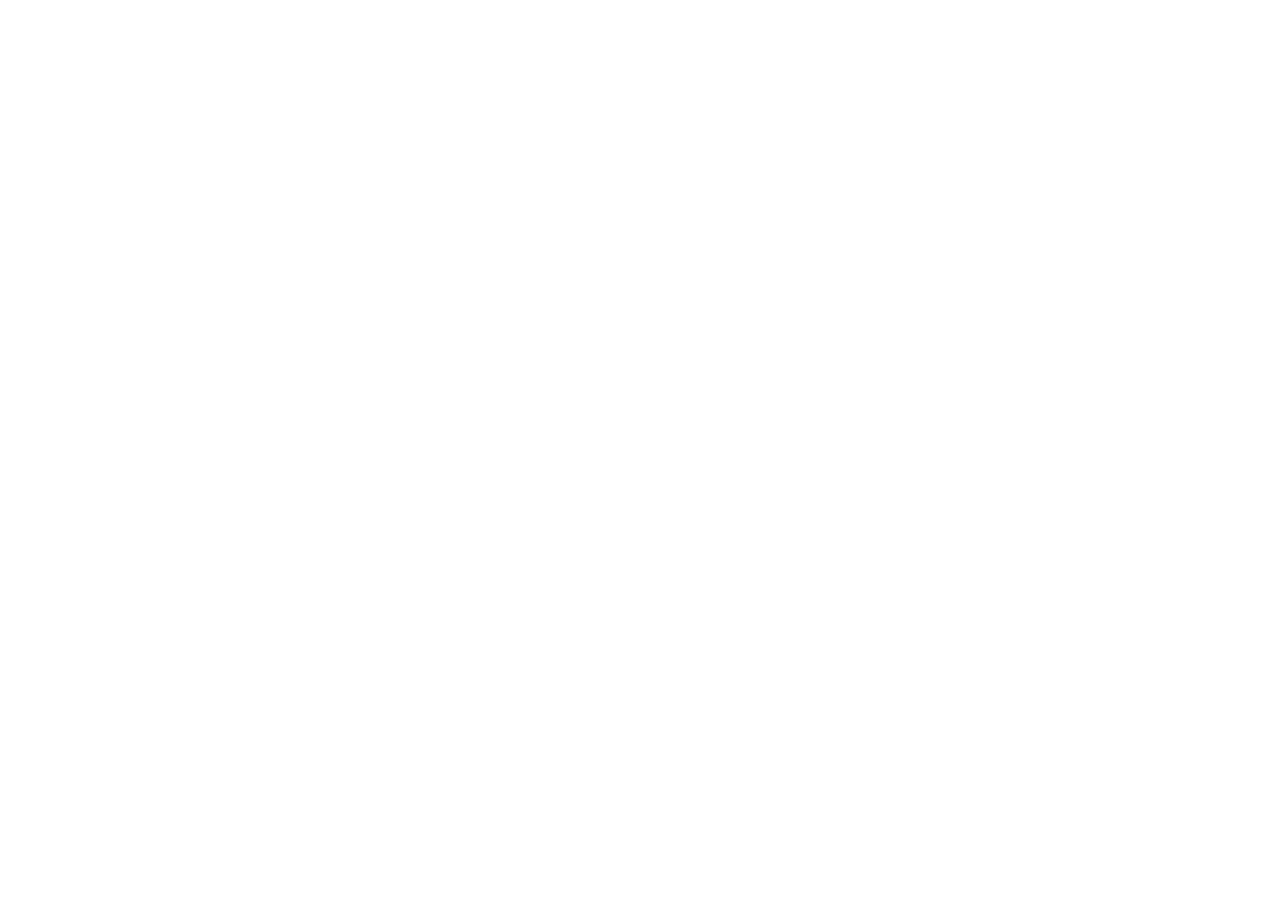
==== landing-page/index.html @ deb8fa5b "initial commit" ====
<!DOCTYPE html>
<html lang="en">
<head>
    <meta charset="UTF-8">
    <meta http-equiv="X-UA-Compatible" content="IE=edge">
    <meta name="viewport" content="width=device-width, initial-scale=1.0">
    <title>Document</title>
    <link rel="stylesheet" href="style.css">
</head>
<body>
    
</body>
</html>
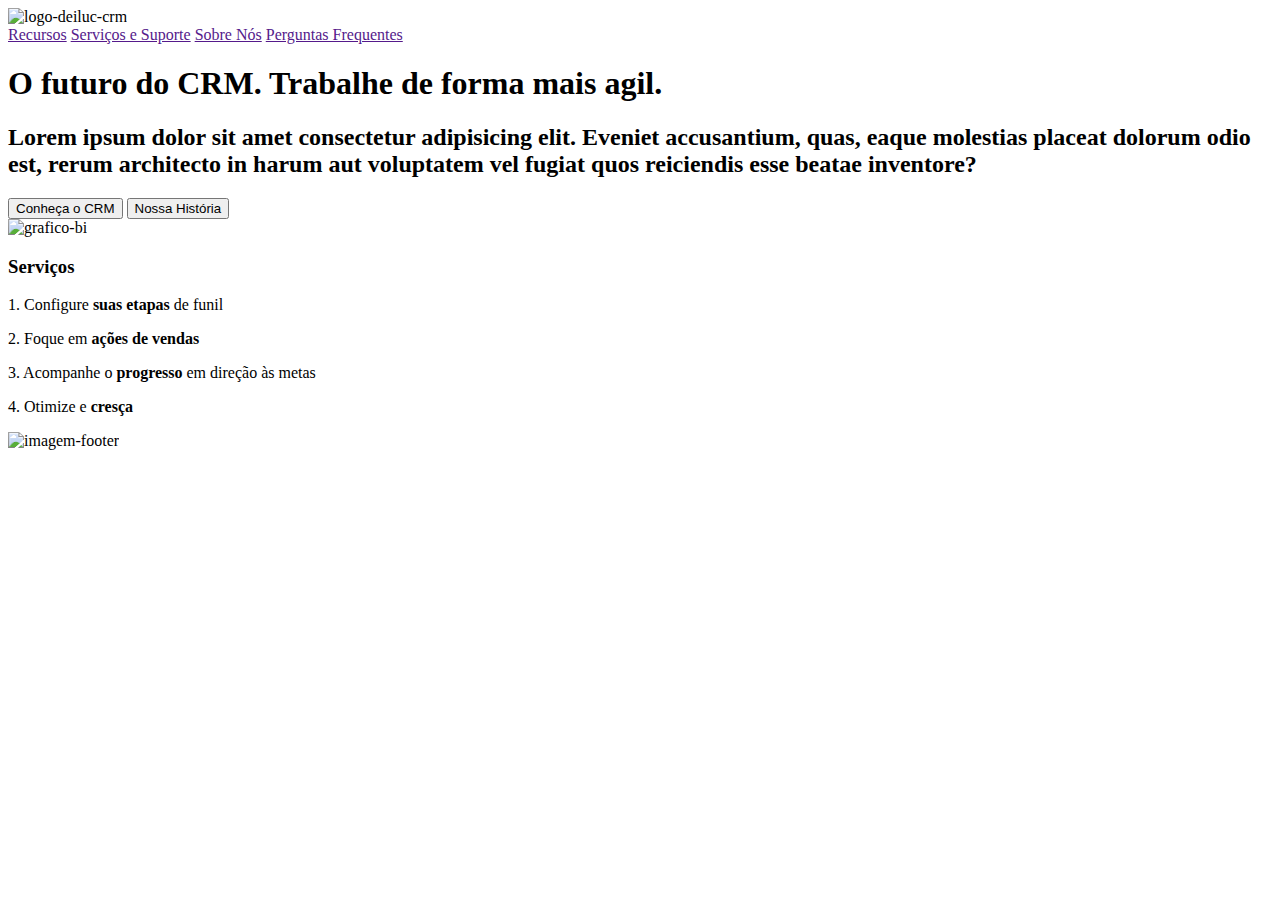
==== commit d1dc666a: "Update index.html" ====
--- a/landing-page/index.html
+++ b/landing-page/index.html
@@ -6,8 +6,48 @@
     <meta name="viewport" content="width=device-width, initial-scale=1.0">
     <title>Document</title>
     <link rel="stylesheet" href="style.css">
+
 </head>
+    <header class="cabecalho">
+        <img class="cabecalhoLogo" src="/imagens/logo.jpg" alt="logo-deiluc-crm">
+        <nav class="cabecalhoMenu">
+            <a class="cabecalhoMenuItem" href="">Recursos</a>
+            <a class="cabecalhoMenuItem" href>Serviços e Suporte</a>
+            <a class="cabecalhoMenuItem" href="">Sobre Nós</a>
+            <a class="cabecalhoMenuItem" href="">Perguntas Frequentes</a>
+        </nav>
+    </header>
+
+    <main class="conteudo">
+        <section class="conteudoCrmPrincipal"><!--Parte superior contendo as informações principais do site-->
+            <div class="conteudoCrm">
+                <h1 class="conteudoCrmTitulo">O futuro do CRM. Trabalhe de forma mais agil.</h1>
+                <h2 class="conteudoCrmSubtitulo">Lorem ipsum dolor sit amet consectetur adipisicing elit. Eveniet accusantium, 
+                    quas, eaque molestias placeat dolorum odio est, rerum architecto in harum aut 
+                    voluptatem vel fugiat quos reiciendis esse beatae inventore?</h2>
+                <button class="conteudoCrmBotaoPrimario">Conheça o CRM</button>
+                <button class="conteudoCrmBotaoSecundario">Nossa História</button>    
+            </div>
+            <img class="conteudoCrmImagem" src="/imagens/bi.JPG" alt="grafico-bi">
+        </section>
+
+        <section class="conteudoServicos"><!--Descritivo de serviços-->
+           
+            <h3 class="conteudoServicosTitulo">Serviços</h3>
+            <p class="conteudoServicosOferecidos">1. Configure <strong>suas etapas</strong> de funil</p>
+            <p class="conteudoServicosOferecidos">2. Foque em <strong>ações de vendas</strong></p>
+            <p class="conteudoServicosOferecidos">3. Acompanhe o <strong>progresso</strong> em direção às metas</p>
+            <p class="conteudoServicosOferecidos">4. Otimize e <strong>cresça</strong></p>
+
+        </section>
+
+        <footer class="rodape">
+            <img src="/imagens/imagem-footer.jpg" alt="imagem-footer">
+        </footer>
+    </main>
+        
+
 <body>
     
 </body>
-</html>+</html>
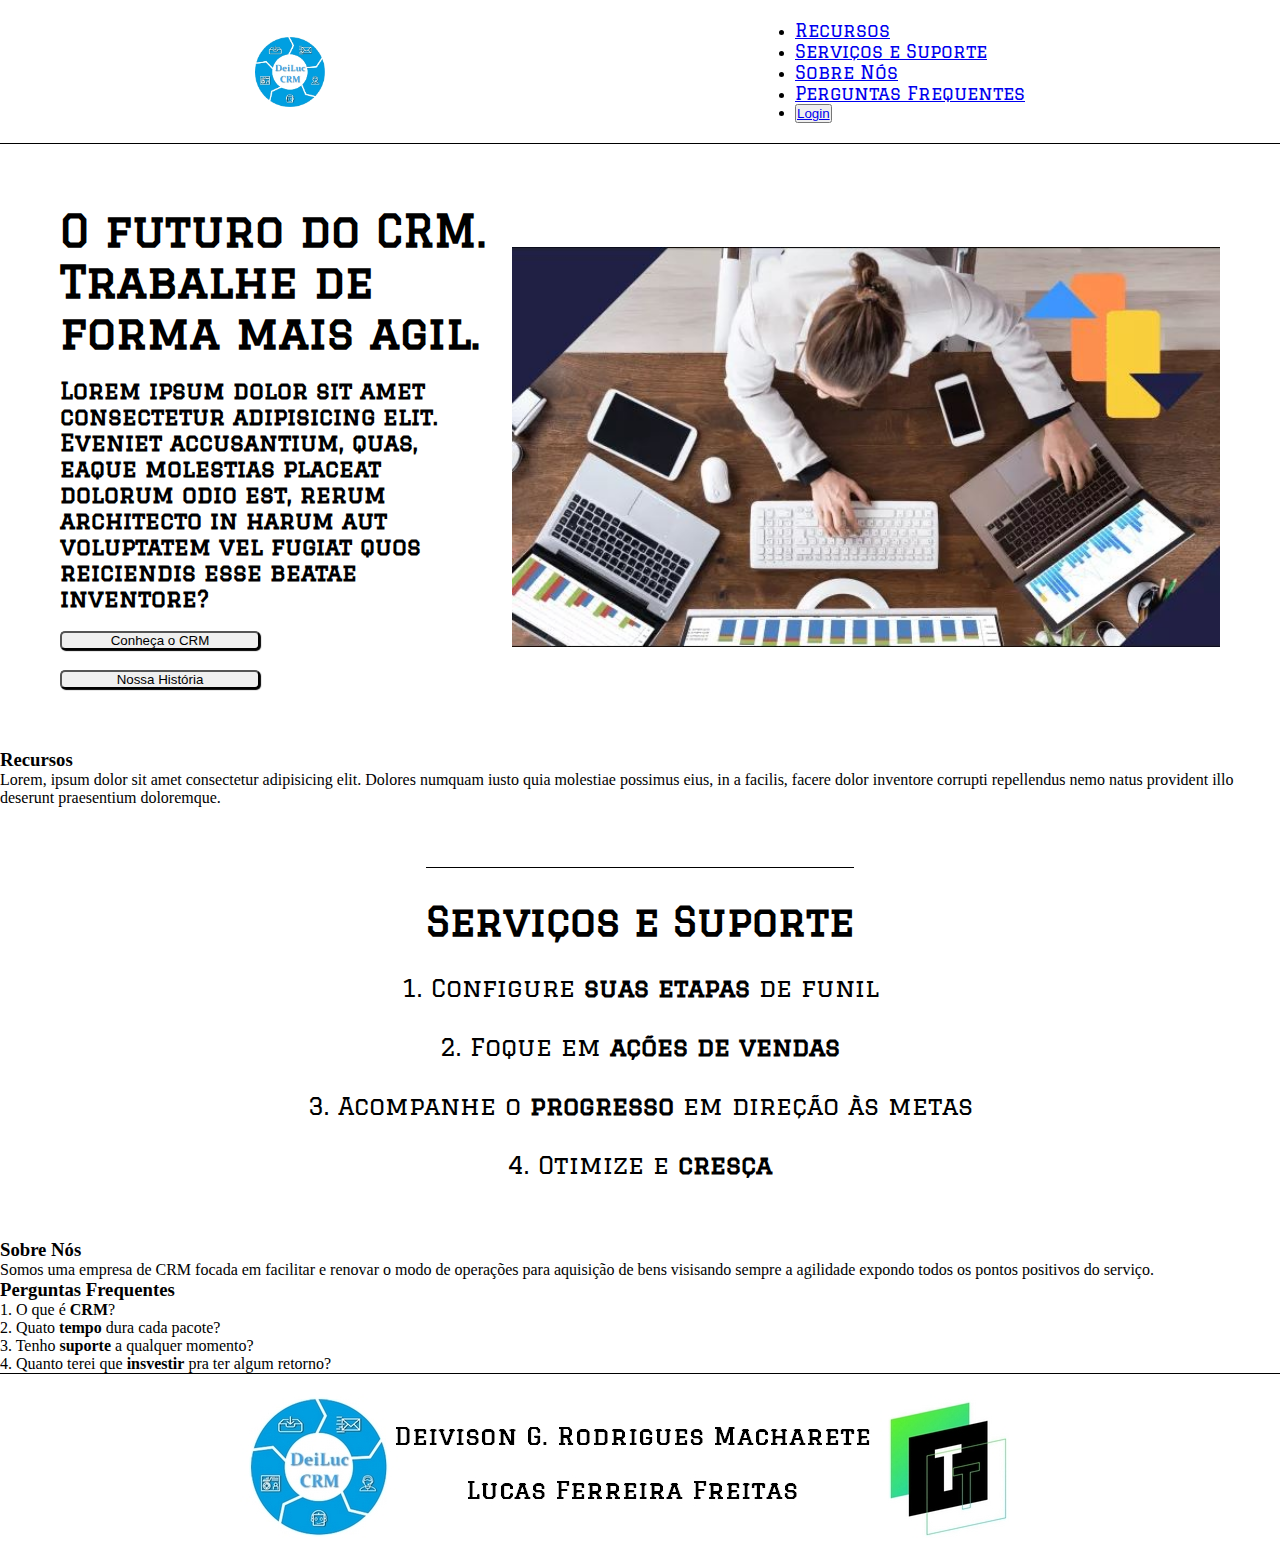
==== commit 143c5d5d: "Update index.html" ====
--- a/landing-page/index.html
+++ b/landing-page/index.html
@@ -6,15 +6,19 @@
     <meta name="viewport" content="width=device-width, initial-scale=1.0">
     <title>Document</title>
     <link rel="stylesheet" href="style.css">
+    <script src="/primary.js"></script>
 
 </head>
     <header class="cabecalho">
         <img class="cabecalhoLogo" src="/imagens/logo.jpg" alt="logo-deiluc-crm">
         <nav class="cabecalhoMenu">
-            <a class="cabecalhoMenuItem" href="">Recursos</a>
-            <a class="cabecalhoMenuItem" href>Serviços e Suporte</a>
-            <a class="cabecalhoMenuItem" href="">Sobre Nós</a>
-            <a class="cabecalhoMenuItem" href="">Perguntas Frequentes</a>
+        <ul>
+            <li><a class="cabecalhoMenuItem" href="#recursos">Recursos</a></li>
+            <li><a class="cabecalhoMenuItem" href="#servicosSuporte">Serviços e Suporte</a></li>
+            <li><a class="cabecalhoMenuItem" href="#sobreNos">Sobre Nós</a></li>
+            <li><a class="cabecalhoMenuItem" href="#perguntasFrequentes">Perguntas Frequentes</a></li>
+            <li><button class="botaoLogin"><a href="/login/login.html">Login</a></button></li>
+        </ul>
         </nav>
     </header>
 
@@ -31,9 +35,18 @@
             <img class="conteudoCrmImagem" src="/imagens/bi.JPG" alt="grafico-bi">
         </section>
 
-        <section class="conteudoServicos"><!--Descritivo de serviços-->
+        <section id="recursos" class="conteudoRecursos">
+
+            <h3 class="conteudoRecursosTitulo">Recursos</h3>
+            <p class="conteudoRecursosDescricao">Lorem, ipsum dolor sit amet consectetur adipisicing elit. 
+                Dolores numquam iusto quia molestiae possimus eius, in a facilis, facere dolor inventore corrupti 
+                repellendus nemo natus provident illo deserunt praesentium doloremque.</p>
+        
+        </section>
+
+        <section id="servicosSuporte" class="conteudoServicos"><!--Descritivo de serviços-->
            
-            <h3 class="conteudoServicosTitulo">Serviços</h3>
+            <h3 class="conteudoServicosTitulo">Serviços e Suporte</h3>
             <p class="conteudoServicosOferecidos">1. Configure <strong>suas etapas</strong> de funil</p>
             <p class="conteudoServicosOferecidos">2. Foque em <strong>ações de vendas</strong></p>
             <p class="conteudoServicosOferecidos">3. Acompanhe o <strong>progresso</strong> em direção às metas</p>
@@ -41,8 +54,27 @@
 
         </section>
 
+        <section id="sobreNos" class="conteudoSobreNos">
+
+            <h3 class="conteudoSobreNosTitulo">Sobre Nós</h3>
+            <p class="conteudoSobreNosDescricao"> Somos uma empresa de CRM focada em facilitar e renovar o modo de operações para aquisição de 
+                bens visisando sempre a agilidade expondo todos os pontos positivos do serviço.</p>
+
+        </section>
+
+        <section id="perguntasFrequentes" class="conteudoPerguntasFrequentes">
+
+            <h3 class="conteudoPerguntasFrequentesTitulo">Perguntas Frequentes</h3>
+            <p class="conteudoPerguntasFrequentesRespostas">1. O que é <strong>CRM</strong>?</p>
+            <p class="conteudoPerguntasFrequentesRespostas">2. Quato <strong>tempo</strong> dura cada pacote?</p>
+            <p class="conteudoPerguntasFrequentesRespostas">3. Tenho <strong>suporte</strong> a qualquer momento?</p>
+            <p class="conteudoPerguntasFrequentesRespostas">4. Quanto terei que <strong>insvestir</strong> pra ter algum retorno?</p>
+
+        </section>
+
+
         <footer class="rodape">
-            <img src="/imagens/imagem-footer.jpg" alt="imagem-footer">
+            <img class="imagemRodape" src="/imagens/imagem-footer.jpg" alt="imagem-footer">
         </footer>
     </main>
         
--- a/landing-page/style.css
+++ b/landing-page/style.css
@@ -0,0 +1,136 @@
+@import url('https://fonts.googleapis.com/css2?family=Graduate&display=swap');
+
+* {
+    margin: 0%;
+    padding: 0%;
+    box-sizing: border-box;
+    text-decoration: nome;
+}
+
+body {
+    font-size: 100%;
+    /*background: linear-gradient(190deg, rgba(255,255,255,0) 0%, rgba(206,206,207,0) 60%, rgba(154,154,154,1) 100%);*/ /*TERMINAR TUDO PRA 
+    VER SE VAI FICAR LEGAL COM O DEGRADE*/
+}
+
+.cabecalho{
+    display: flex;
+    flex-direction: row;
+    align-items: center;
+    justify-content: space-around;
+    padding: 20px;
+}
+
+.cabecalhoLogo{
+    width: 70px;
+}
+
+.cabecalhoMenu{
+    display: flex;
+    gap: 30px;
+}
+
+.cabecalhoMenuItem{
+    font-family: 'Graduate', cursive;
+    font-size: 18px;
+
+}
+
+.conteudo{
+    border-top: 1px solid black;
+    margin-bottom: 50px;
+
+}
+
+.conteudoCrmPrincipal{
+    display: flex;
+    flex-direction: row;
+    font-family: 'Graduate', cursive;
+    align-items: center;
+    justify-content: space-around;
+    padding: 60px;
+}
+
+.conteudoCrm{
+    display: flex;
+    gap: 20px;
+    flex-direction: column;
+    align-items: baseline;
+    align-content: space-around;
+    
+}
+
+.conteudoCrmTitulo{
+    font-size: 45px;
+    text-align: left;
+}
+
+.conteudoCrmSubtitulo{
+    font-size: 23px;
+    padding-right: 30px;
+
+}
+
+.conteudoCrmBotaoPrimario{
+    width: 200px;
+    right: 120px;
+    border-radius: 5px;
+    box-shadow: 1px 1px 1px black;
+
+}
+
+.conteudoCrmBotaoPrimario:hover{
+    background-color: rgb(109, 136, 255);
+    cursor: pointer;
+
+}
+
+.conteudoCrmBotaoSecundario{
+    width: 200px;
+    right: 120px;
+    border-radius: 5px;
+    box-shadow: 1px 1px 1px black;
+
+}
+
+.conteudoCrmBotaoSecundario:hover{
+    background-color: rgb(109, 136, 255);
+cursor: pointer;
+}
+
+.conteudoCrmImagem{
+    height: 400px;
+    width: 800px;
+
+}
+
+.conteudoServicos{
+    font-family: 'Graduate', cursive;
+    
+    display: flex;
+    flex-direction: column;
+    align-items: center;
+    gap: 20px;
+    text-align: left;
+    padding: 60px;
+
+}
+
+.conteudoServicosTitulo{
+    border-top: 1px solid black;
+    font-size: 40px;
+    padding-top: 30px;
+
+}
+
+.conteudoServicosOferecidos{
+    font-size: 25px;
+    padding-top: 10px;
+}
+
+.rodape{
+    height: 2px;
+    text-align: center;
+    padding: 20px;
+    border-top: 1px solid black;
+}
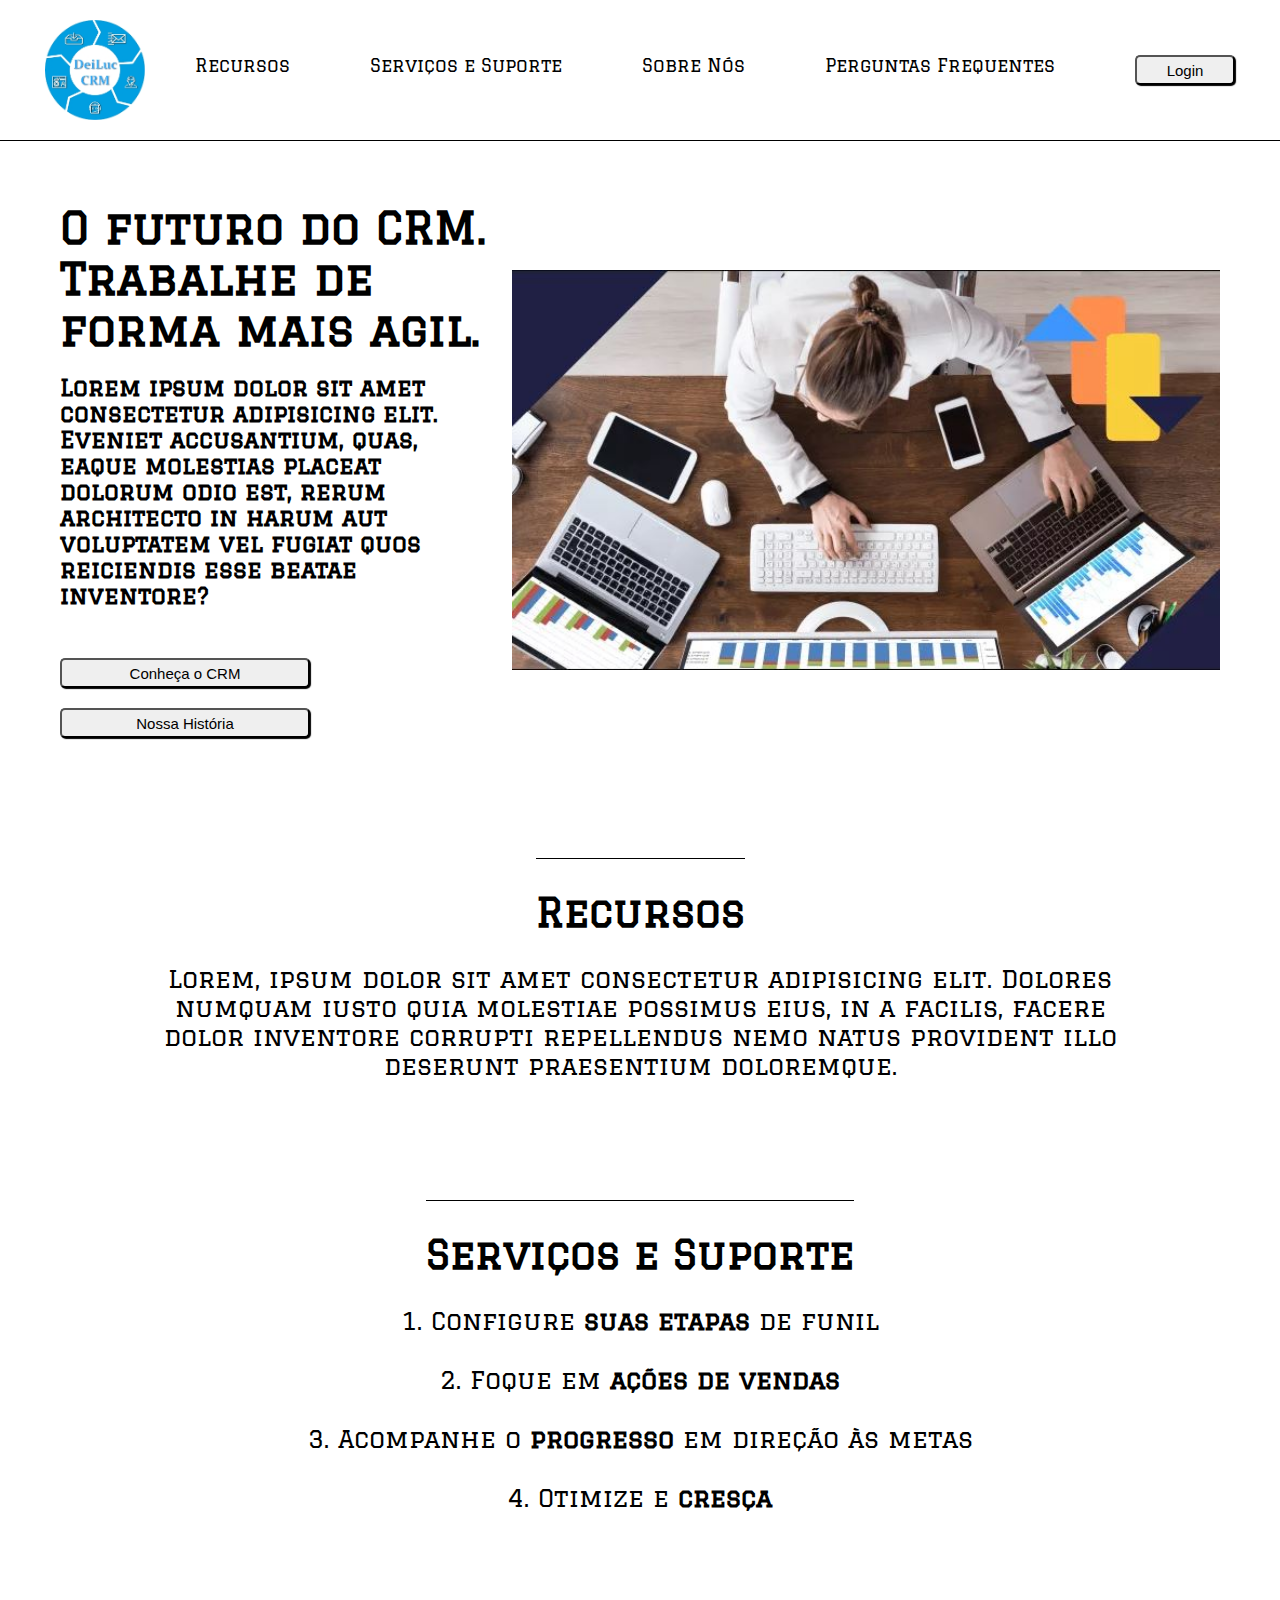
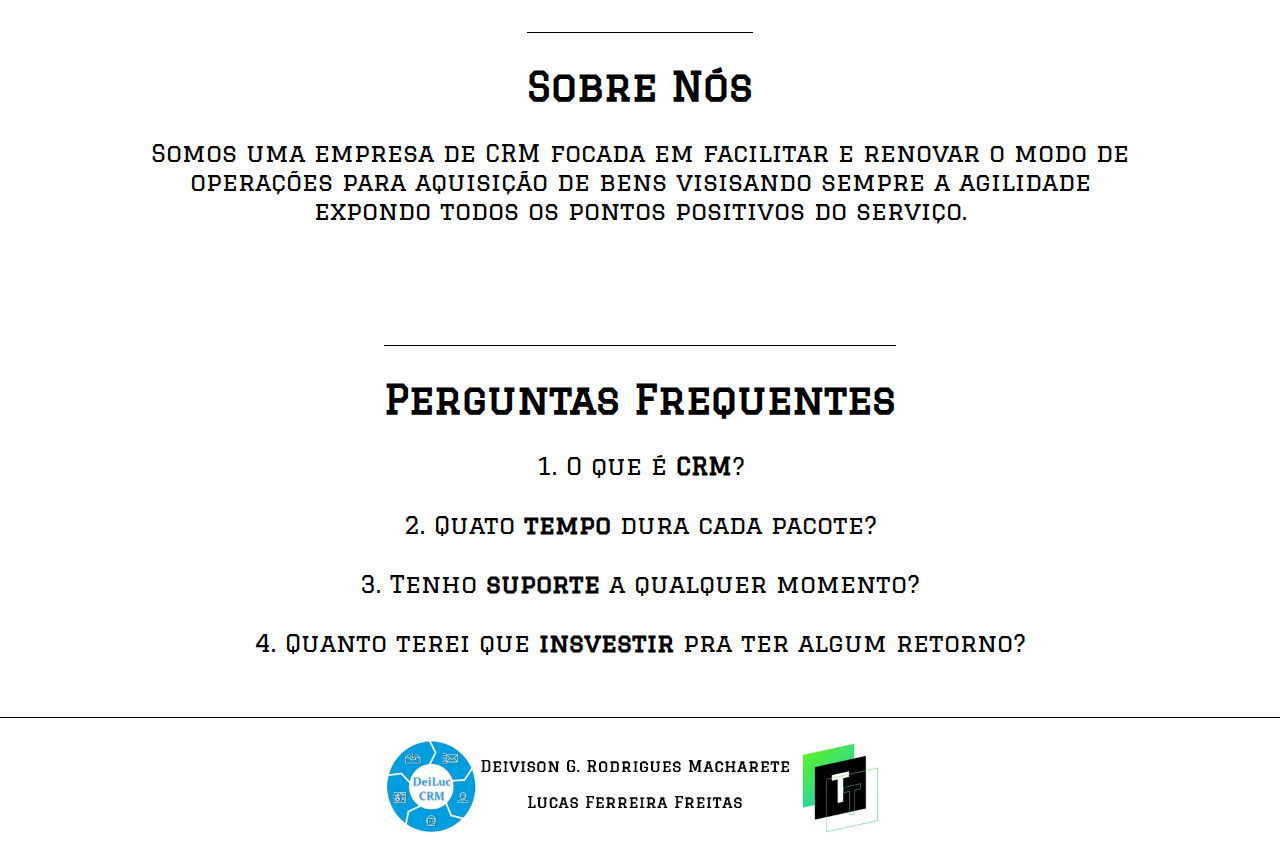
==== commit a8daedae: "Add files via upload" ====
--- a/landing-page/index.html
+++ b/landing-page/index.html
@@ -64,7 +64,7 @@
 
         <section id="perguntasFrequentes" class="conteudoPerguntasFrequentes">
 
-            <h3 class="conteudoPerguntasFrequentesTitulo">Perguntas Frequentes</h3>
+            <h3 class="conteudoPerguntasFrequentesTitulo">Perguntas Frequentes</h3> <!--Falta criar o campo das respostas quando clicar na pergunta abrir a resposta abaixo-->
             <p class="conteudoPerguntasFrequentesRespostas">1. O que é <strong>CRM</strong>?</p>
             <p class="conteudoPerguntasFrequentesRespostas">2. Quato <strong>tempo</strong> dura cada pacote?</p>
             <p class="conteudoPerguntasFrequentesRespostas">3. Tenho <strong>suporte</strong> a qualquer momento?</p>
@@ -72,6 +72,9 @@
 
         </section>
 
+        
+        <a class="btnTop" href="#"> &#9650; </a><!--Atrivuto criada para alinha seta de scroll a direita da tela-->
+        
 
         <footer class="rodape">
             <img class="imagemRodape" src="/imagens/imagem-footer.jpg" alt="imagem-footer">
@@ -82,4 +85,4 @@
 <body>
     
 </body>
-</html>
+</html>--- a/landing-page/style.css
+++ b/landing-page/style.css
@@ -19,27 +19,55 @@
     align-items: center;
     justify-content: space-around;
     padding: 20px;
+    font-family: 'Graduate', cursive;
+    font-size: 18px;
+}
+
+a {
+    text-decoration:none;
+    color: black;
+}
+
+.cabecalho ul{
+    display: flex;
+    list-style: none;
+}
+
+.cabecalho li + li{
+    margin-left: 5rem;
 }
 
 .cabecalhoLogo{
-    width: 70px;
+    width: 100px;
 }
 
 .cabecalhoMenu{
     display: flex;
     gap: 30px;
-}
-
-.cabecalhoMenuItem{
-    font-family: 'Graduate', cursive;
-    font-size: 18px;
-
+    color: white;
+}
+.cabecalhoMenuItem:hover{
+    text-decoration: underline;
+}
+
+.botaoLogin{
+    width: 100px;
+    height: 30px;
+    border-radius: 5px;
+    box-shadow: 1px 1px 1px black;
+    font-size: 15px;
+    cursor: pointer;
+}
+
+.botaoLogin:hover{
+    background-color: #009FE2; /*rgba(0, 158, 226, 0.61);*/
+    cursor: pointer;
+    font-weight: bold
 }
 
 .conteudo{
     border-top: 1px solid black;
     margin-bottom: 50px;
-
 }
 
 .conteudoCrmPrincipal{
@@ -57,7 +85,6 @@
     flex-direction: column;
     align-items: baseline;
     align-content: space-around;
-    
 }
 
 .conteudoCrmTitulo{
@@ -68,64 +95,140 @@
 .conteudoCrmSubtitulo{
     font-size: 23px;
     padding-right: 30px;
-
 }
 
 .conteudoCrmBotaoPrimario{
-    width: 200px;
-    right: 120px;
+    width: 250px;
+    height: 30px;
     border-radius: 5px;
     box-shadow: 1px 1px 1px black;
-
+    margin-top: 30px;
+    font-size: 15px;
 }
 
 .conteudoCrmBotaoPrimario:hover{
-    background-color: rgb(109, 136, 255);
-    cursor: pointer;
-
+    background-color: #009FE2; /*rgba(0, 158, 226, 0.61);*/
+    cursor: pointer;
+    font-weight: bold
 }
 
 .conteudoCrmBotaoSecundario{
-    width: 200px;
-    right: 120px;
+    width: 250px;
+    height: 30px;
     border-radius: 5px;
     box-shadow: 1px 1px 1px black;
-
+    font-size: 15px;
 }
 
 .conteudoCrmBotaoSecundario:hover{
-    background-color: rgb(109, 136, 255);
-cursor: pointer;
+    background-color: #009FE2; /*rgba(0, 158, 226, 0.61);*/
+    cursor: pointer;
+    font-weight: bold
 }
 
 .conteudoCrmImagem{
     height: 400px;
     width: 800px;
-
+}
+
+.conteudoRecursos{
+    font-family: 'Graduate', cursive;
+    display: flex;
+    flex-direction: column;
+    align-items: center;
+    gap: 20px;
+    text-align: left;
+    padding: 60px;
+}
+
+.conteudoRecursosTitulo{
+    border-top: 1px solid black;
+    font-size: 40px;
+    padding-top: 30px;
+}
+
+.conteudoRecursosDescricao{
+    font-size: 25px;
+    padding-top: 10px;
+    width: 1000px;
+    text-align: center;
 }
 
 .conteudoServicos{
     font-family: 'Graduate', cursive;
-    
-    display: flex;
-    flex-direction: column;
-    align-items: center;
-    gap: 20px;
-    text-align: left;
-    padding: 60px;
-
+    display: flex;
+    flex-direction: column;
+    align-items: center;
+    gap: 20px;
+    text-align: left;
+    padding: 60px;
 }
 
 .conteudoServicosTitulo{
     border-top: 1px solid black;
     font-size: 40px;
     padding-top: 30px;
-
 }
 
 .conteudoServicosOferecidos{
     font-size: 25px;
     padding-top: 10px;
+}
+
+.conteudoSobreNos{
+    font-family: 'Graduate', cursive;
+    display: flex;
+    flex-direction: column;
+    align-items: center;
+    gap: 20px;
+    text-align: left;
+    padding: 60px;
+}
+
+.conteudoSobreNosTitulo{
+    border-top: 1px solid black;
+    font-size: 40px;
+    padding-top: 30px;
+}
+
+.conteudoSobreNosDescricao{
+    font-size: 25px;
+    padding-top: 10px;
+    width: 1000px;
+    text-align: center;
+}
+
+.conteudoPerguntasFrequentesTitulo{
+    border-top: 1px solid black;
+    font-size: 40px;
+    padding-top: 30px;
+}
+
+.conteudoPerguntasFrequentesRespostas{
+    font-size: 25px;
+    padding-top: 10px;
+}
+
+.conteudoPerguntasFrequentes{
+    font-family: 'Graduate', cursive;
+    display: flex;
+    flex-direction: column;
+    align-items: center;
+    gap: 20px;
+    text-align: left;
+    padding: 60px;
+}
+
+.btnTop{
+    text-decoration: nome;
+    background-color: white;  
+    padding: 6px;
+    border: 3px solid black;
+    border-radius: 10px;
+    position: fixed;
+    left: 1310px;
+    bottom: 50px;
+
 }
 
 .rodape{
@@ -134,3 +237,8 @@
     padding: 20px;
     border-top: 1px solid black;
 }
+
+.imagemRodape{
+    width: 520px;
+    height: 100px;
+}